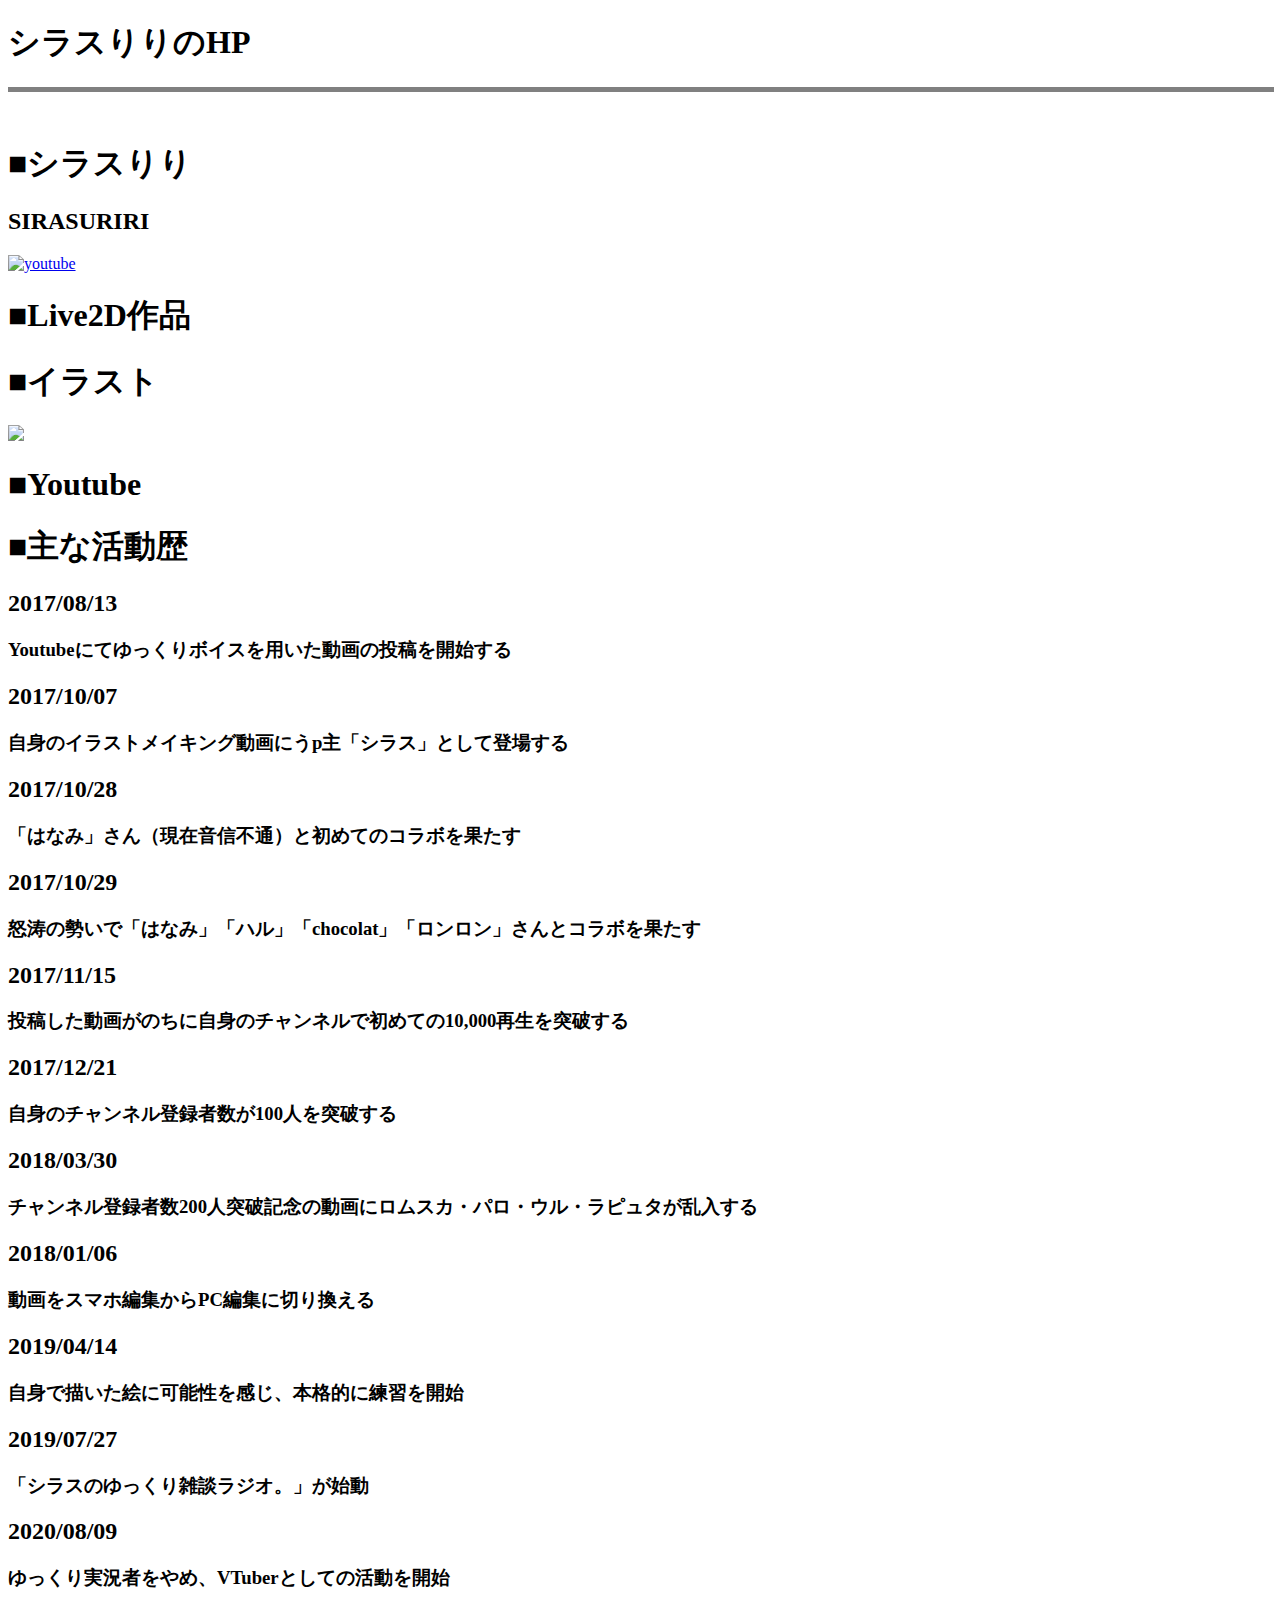
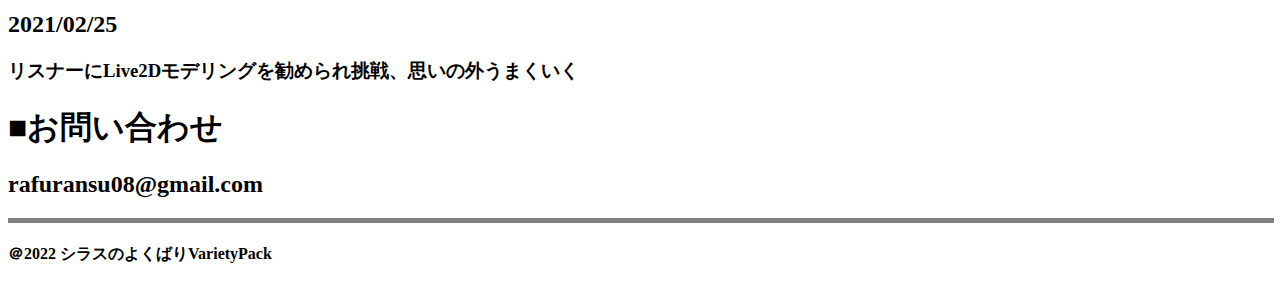
==== index.html @ 7f1468de "Add files via upload" ====
<!DOCTYPE html>
<html>
  <head>
    <meta charset="utf-8">
    <meta name="viewport" content="width=device-width, initial-scale=1">
        <h1>シラスりりのHP</h1>
        <hr size="5" width="100%" noshade>
  </head>
  
  <body>
    <div style="background-color: #ffffff;">
 　　　　　　<h1>■シラスりり</h1>
    <h2>SIRASURIRI</h2>
    <a href="https://www.youtube.com/channel/UCHv25XMX_cEx6AicS3Nem7A"><img src="https://yt3.ggpht.com/ytc/AKedOLTPEXMAMhlk3Tgoplull6IwydrbBDlxzFq7xRBP378=s600-c-k-c0x00ffffff-no-rj-rp-mo" alt="youtube"></a>
    <h1>■Live2D作品</h1>
    <h1>■イラスト</h1>
    <img src="https://uploda1.ysklog.net/uploda/dabc87aaa3.png
">
    <h1>■Youtube</h1>
     <h1>■主な活動歴</h1>
       <h2>2017/08/13</h2>
    <h3>Youtubeにてゆっくりボイスを用いた動画の投稿を開始する</h3>
        <h2>2017/10/07</h2>
    <h3>自身のイラストメイキング動画にうp主「シラス」として登場する
   </h3>
         <h2>2017/10/28</h2>
    <h3>「はなみ」さん（現在音信不通）と初めてのコラボを果たす
   </h3>
             <h2>2017/10/29</h2>
    <h3>怒涛の勢いで「はなみ」「ハル」「chocolat」「ロンロン」さんとコラボを果たす
   </h3>
                 <h2>2017/11/15</h2>
    <h3>投稿した動画がのちに自身のチャンネルで初めての10,000再生を突破する
                     <h2>
2017/12/21</h2>
    <h3>自身のチャンネル登録者数が100人を突破する
                    <h2>2018/03/30</h2>
    <h3>チャンネル登録者数200人突破記念の動画にロムスカ・パロ・ウル・ラピュタが乱入する
         <h2>2018/01/06</h2>
    <h3>動画をスマホ編集からPC編集に切り換える
   </h3>
          <h2>2019/04/14</h2>
    <h3>自身で描いた絵に可能性を感じ、本格的に練習を開始
   </h3>
             <h2>2019/07/27</h2>
    <h3>「シラスのゆっくり雑談ラジオ。」が始動
   </h3>
                   <h2>2020/08/09</h2>
    <h3>ゆっくり実況者をやめ、VTuberとしての活動を開始
   </h3>
                        <h2>2021/02/25</h2>
    <h3>リスナーにLive2Dモデリングを勧められ挑戦、思いの外うまくいく
   </h3>
     <h1>■お問い合わせ</h1>
     <h2>rafuransu08@gmail.com</h2>
      </div>
            <hr size="5" width="100%" noshade>
            <h4>＠2022 シラスのよくばりVarietyPack</h4>
</body>
</html>
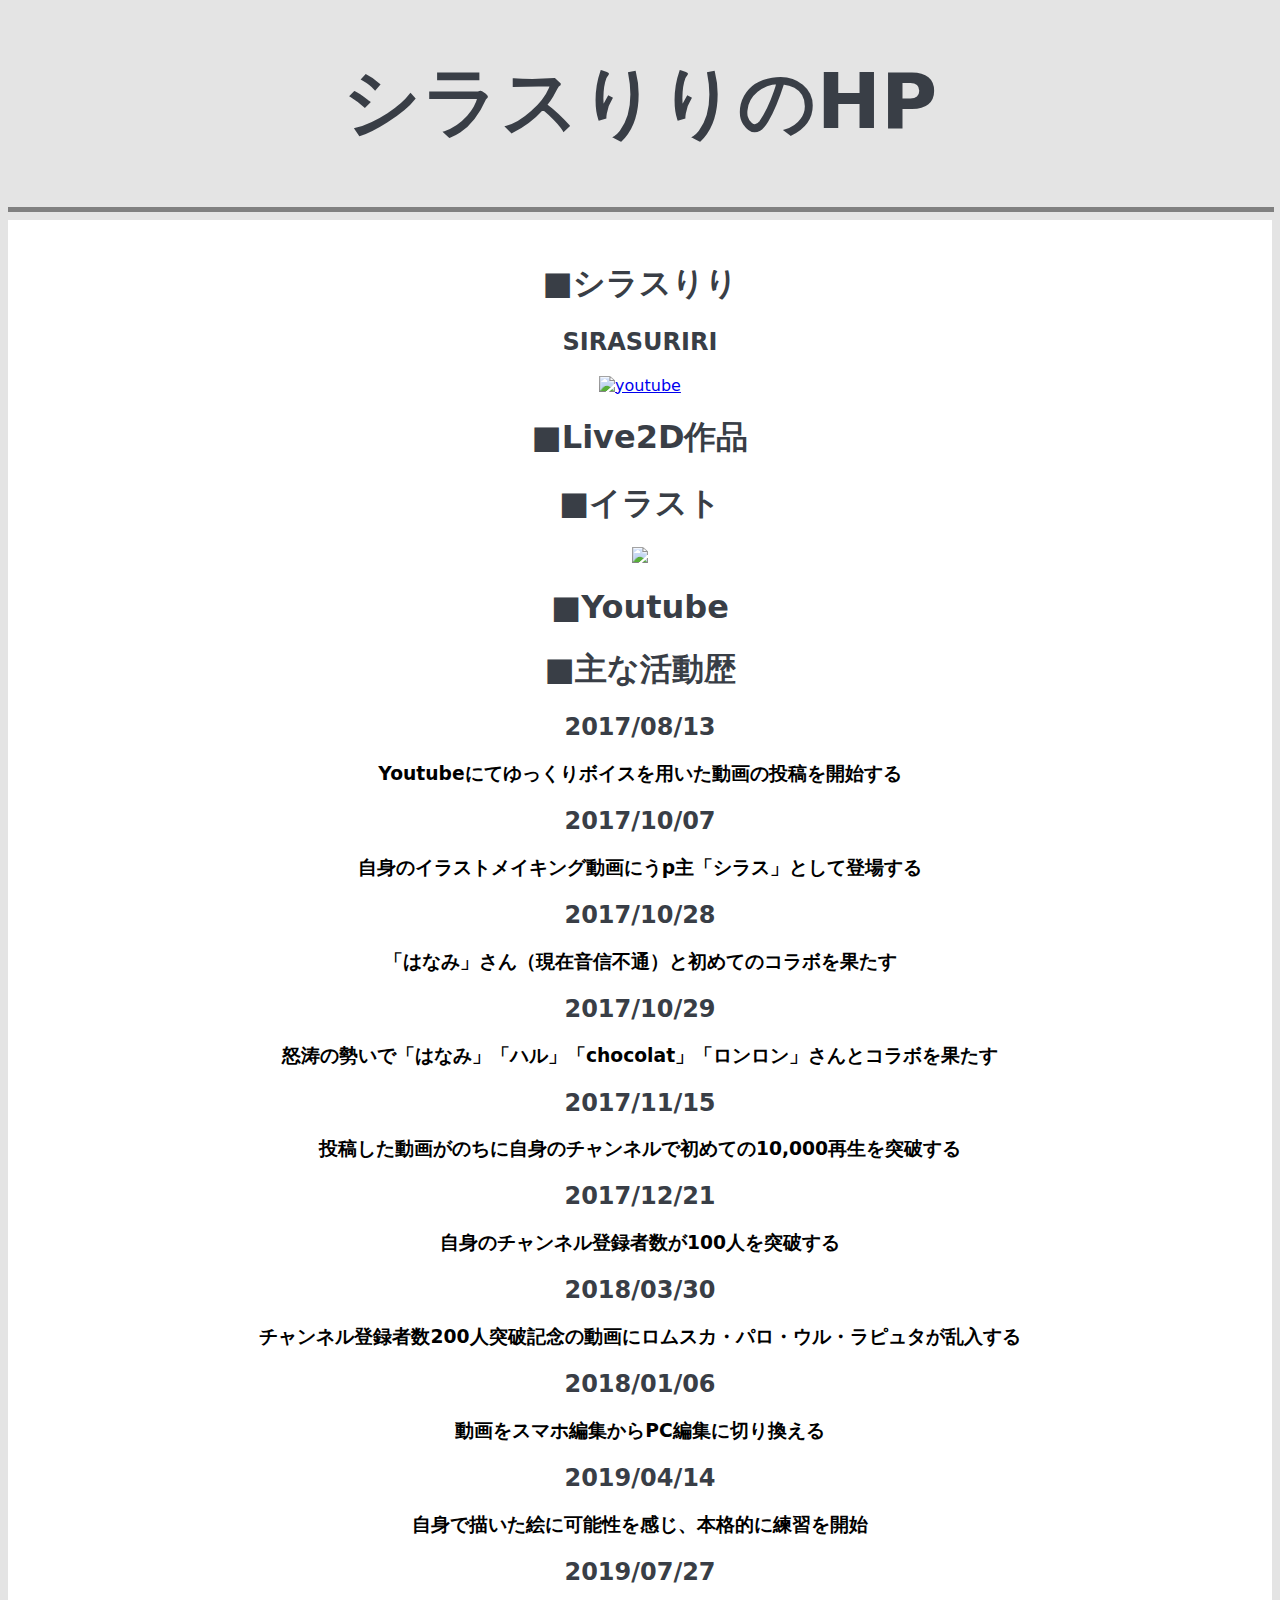
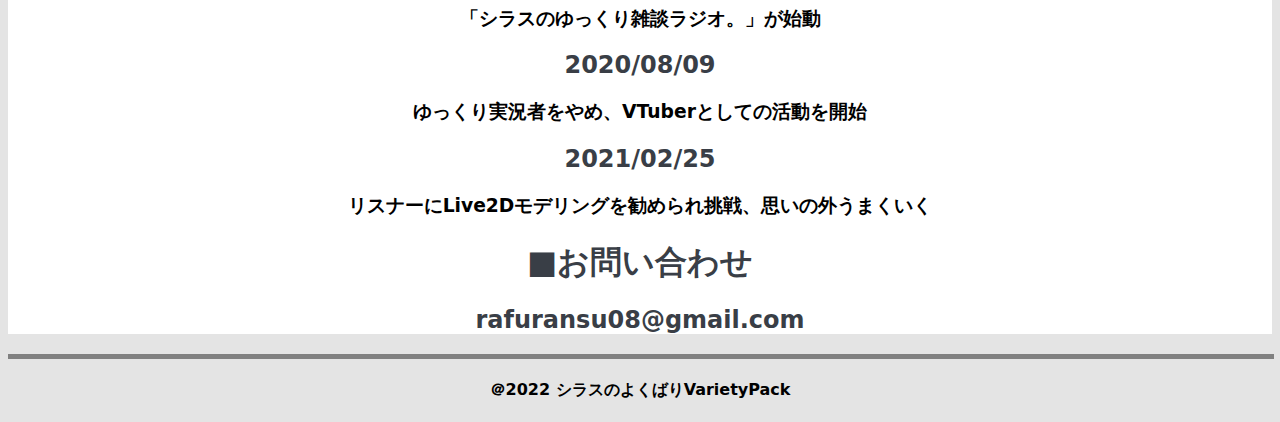
==== commit 110780d2: "Add files via upload" ====
--- a/index.html
+++ b/index.html
@@ -1,20 +1,25 @@
 <!DOCTYPE html>
-<html>
+<html lang="ja">
   <head>
-    <meta charset="utf-8">
-    <meta name="viewport" content="width=device-width, initial-scale=1">
-        <h1>シラスりりのHP</h1>
-        <hr size="5" width="100%" noshade>
+       <meta charset="UTF-8" />
+    <link rel="stylesheet" href="sirasu.css" />
+    <link rel="canonical" href="sirasu-riri.github.io/sirasuriri.com/">
+    <link rel="icon" href="https://uploda1.ysklog.net/uploda/019de98d19.png" sizes="32x32" />
+<link rel="icon" href="https://uploda1.ysklog.net/uploda/019de98d19.png" sizes="192x192" />
+<link rel="apple-touch-icon-precomposed" href="https://uploda1.ysklog.net/uploda/019de98d19.png" />
+     <title>シラスりりのHP</title>
   </head>
   
   <body>
+           <h1>シラスりりのHP</h1>
+        <hr size="5" width="100%" noshade>
     <div style="background-color: #ffffff;">
  　　　　　　<h1>■シラスりり</h1>
     <h2>SIRASURIRI</h2>
-    <a href="https://www.youtube.com/channel/UCHv25XMX_cEx6AicS3Nem7A"><img src="https://yt3.ggpht.com/ytc/AKedOLTPEXMAMhlk3Tgoplull6IwydrbBDlxzFq7xRBP378=s600-c-k-c0x00ffffff-no-rj-rp-mo" alt="youtube"></a>
+    <a href="https://www.youtube.com/channel/UCHv25XMX_cEx6AicS3Nem7A"><img src="https://uploda1.ysklog.net/uploda/019de98d19.png" alt="youtube"></a>
     <h1>■Live2D作品</h1>
     <h1>■イラスト</h1>
-    <img src="https://uploda1.ysklog.net/uploda/dabc87aaa3.png
+    <img src="https://uploda1.ysklog.net/uploda/9d16e6a490.png
 ">
     <h1>■Youtube</h1>
      <h1>■主な活動歴</h1>
@@ -56,5 +61,7 @@
       </div>
             <hr size="5" width="100%" noshade>
             <h4>＠2022 シラスのよくばりVarietyPack</h4>
+
+ <script src="sirasu.js"></script>
 </body>
 </html>--- a/sirasu.css
+++ b/sirasu.css
@@ -0,0 +1,18 @@
+body {
+  font-family: system-ui;
+  background: #E4E4E4;
+  text-align: center;
+}
+
+h1 {
+  color: #393E46;
+  text-align: senter;
+}
+
+h2 {
+  color: #393E46;
+  text-align: senter;
+}
+div{
+  align: senter;
+}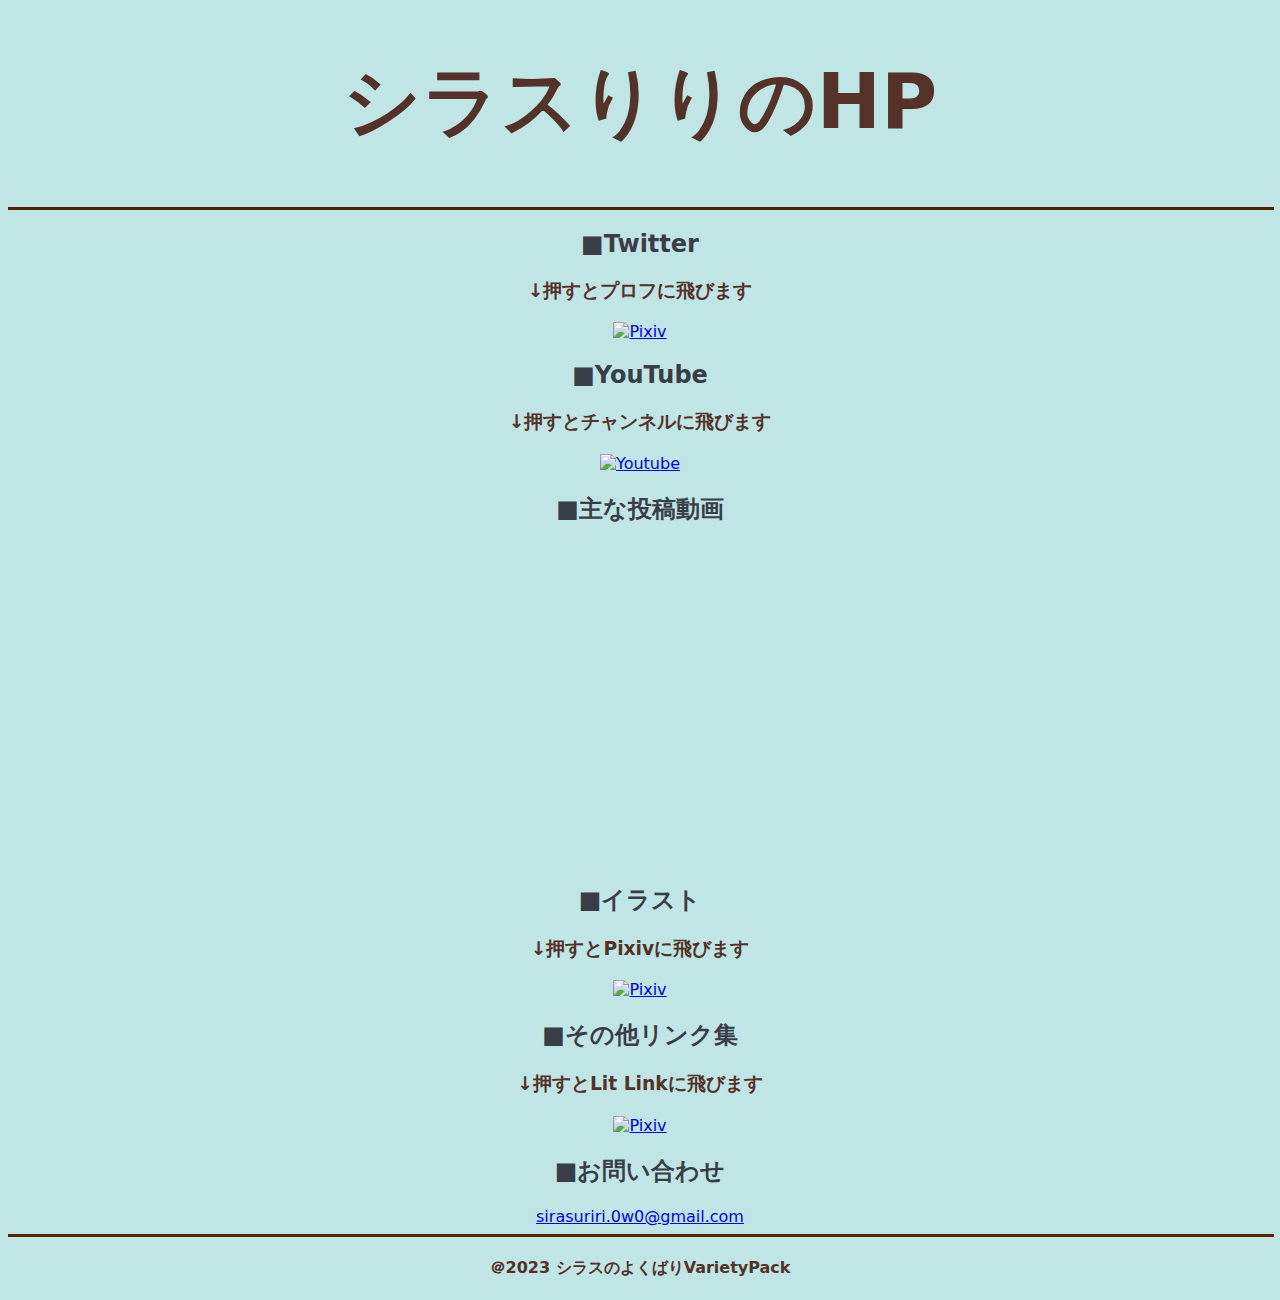
==== commit b32b3a81: "Add files via upload" ====
--- a/index.html
+++ b/index.html
@@ -9,59 +9,42 @@
 <link rel="apple-touch-icon-precomposed" href="https://uploda1.ysklog.net/uploda/019de98d19.png" />
      <title>シラスりりのHP</title>
   </head>
-  
-  <body>
-           <h1>シラスりりのHP</h1>
-        <hr size="5" width="100%" noshade>
-    <div style="background-color: #ffffff;">
- 　　　　　　<h1>■シラスりり</h1>
-    <h2>SIRASURIRI</h2>
-    <a href="https://www.youtube.com/channel/UCHv25XMX_cEx6AicS3Nem7A"><img src="https://uploda1.ysklog.net/uploda/019de98d19.png" alt="youtube"></a>
-    <h1>■Live2D作品</h1>
-    <h1>■イラスト</h1>
-    <img src="https://uploda1.ysklog.net/uploda/9d16e6a490.png
-">
-    <h1>■Youtube</h1>
-     <h1>■主な活動歴</h1>
-       <h2>2017/08/13</h2>
-    <h3>Youtubeにてゆっくりボイスを用いた動画の投稿を開始する</h3>
-        <h2>2017/10/07</h2>
-    <h3>自身のイラストメイキング動画にうp主「シラス」として登場する
-   </h3>
-         <h2>2017/10/28</h2>
-    <h3>「はなみ」さん（現在音信不通）と初めてのコラボを果たす
-   </h3>
-             <h2>2017/10/29</h2>
-    <h3>怒涛の勢いで「はなみ」「ハル」「chocolat」「ロンロン」さんとコラボを果たす
-   </h3>
-                 <h2>2017/11/15</h2>
-    <h3>投稿した動画がのちに自身のチャンネルで初めての10,000再生を突破する
-                     <h2>
-2017/12/21</h2>
-    <h3>自身のチャンネル登録者数が100人を突破する
-                    <h2>2018/03/30</h2>
-    <h3>チャンネル登録者数200人突破記念の動画にロムスカ・パロ・ウル・ラピュタが乱入する
-         <h2>2018/01/06</h2>
-    <h3>動画をスマホ編集からPC編集に切り換える
-   </h3>
-          <h2>2019/04/14</h2>
-    <h3>自身で描いた絵に可能性を感じ、本格的に練習を開始
-   </h3>
-             <h2>2019/07/27</h2>
-    <h3>「シラスのゆっくり雑談ラジオ。」が始動
-   </h3>
-                   <h2>2020/08/09</h2>
-    <h3>ゆっくり実況者をやめ、VTuberとしての活動を開始
-   </h3>
-                        <h2>2021/02/25</h2>
-    <h3>リスナーにLive2Dモデリングを勧められ挑戦、思いの外うまくいく
-   </h3>
-     <h1>■お問い合わせ</h1>
-     <h2>rafuransu08@gmail.com</h2>
+    <h1 style="color:#543229;">シラスりりのHP</h1>
+        <hr color="#543229;"size="3" width="100%" noshade >
+  <div>
+  <body style="color:#543229;background-color:#C0E5E5;">
+    
+      <h2 >■Twitter</h2>
+      <h3>↓押すとプロフに飛びます</h3>
+      <a href="https://twitter.com/SIRASU_0w0"" target="_blank" > <img  src="https://drive.google.com/uc?export=view&id=1aLWXPTuFFrCbs_7WrNcWC-nDJuDeZsUs" alt="Pixiv"> </a>
+
+         <h2>■YouTube</h2>
+      <h3>↓押すとチャンネルに飛びます</h3>
+      <a href="https://www.youtube.com/channel/UCHv25XMX_cEx6AicS3Nem7A"target="_blank" > <img  src="https://drive.google.com/uc?export=view&id=1HbjhXEKjY_M3XXU8qM8yH6RiEct-sKfc" alt="Youtube"> </a>
+      
+    <h2>■主な投稿動画</h2>
+      
+      <iframe width="560" height="315" src="https://www.youtube.com/embed/L5biZPiMr-Q" title="YouTube video player" frameborder="0" allow="accelerometer; autoplay; clipboard-write; encrypted-media; gyroscope; picture-in-picture; web-share" allowfullscreen></iframe>
+    
+      <iframe width="560" height="315" src="https://www.youtube.com/embed/rwfdBIDtsyE" title="YouTube video player" frameborder="0" allow="accelerometer; autoplay; clipboard-write; encrypted-media; gyroscope; picture-in-picture; web-share" allowfullscreen></iframe>
+    
+    
+    <h2>■イラスト</h2>
+    <h3>↓押すとPixivに飛びます</h3>
+    <a href="https://www.pixiv.net/users/18486641" target="_blank" > <img src="https://drive.google.com/uc?export=view&id=1vJ68tddjIBa7h6eaB8NUg_N059dmNFuW" alt="Pixiv"> </a>
+     
+    <h2>■その他リンク集</h2>
+      <h3>↓押すとLit Linkに飛びます</h3>
+      <a href="https://lit.link/SirasuRiri"> <img src="https://drive.google.com/uc?export=view&id=1iw4pr_56SNAe6dpMjVaONAWwl5WHqy0J" alt="Pixiv"></a>
+    
+     <h2>■お問い合わせ</h2>
+    <a href="mailto:sirasuriri.0w0@gmail.com">sirasuriri.0w0@gmail.com</a>
       </div>
-            <hr size="5" width="100%" noshade>
-            <h4>＠2022 シラスのよくばりVarietyPack</h4>
+            <hr color="#543229;"size="3" width="100%" noshade>
+            <h4>＠2023 シラスのよくばりVarietyPack</h4>
 
+      
  <script src="sirasu.js"></script>
 </body>
+</div>
 </html>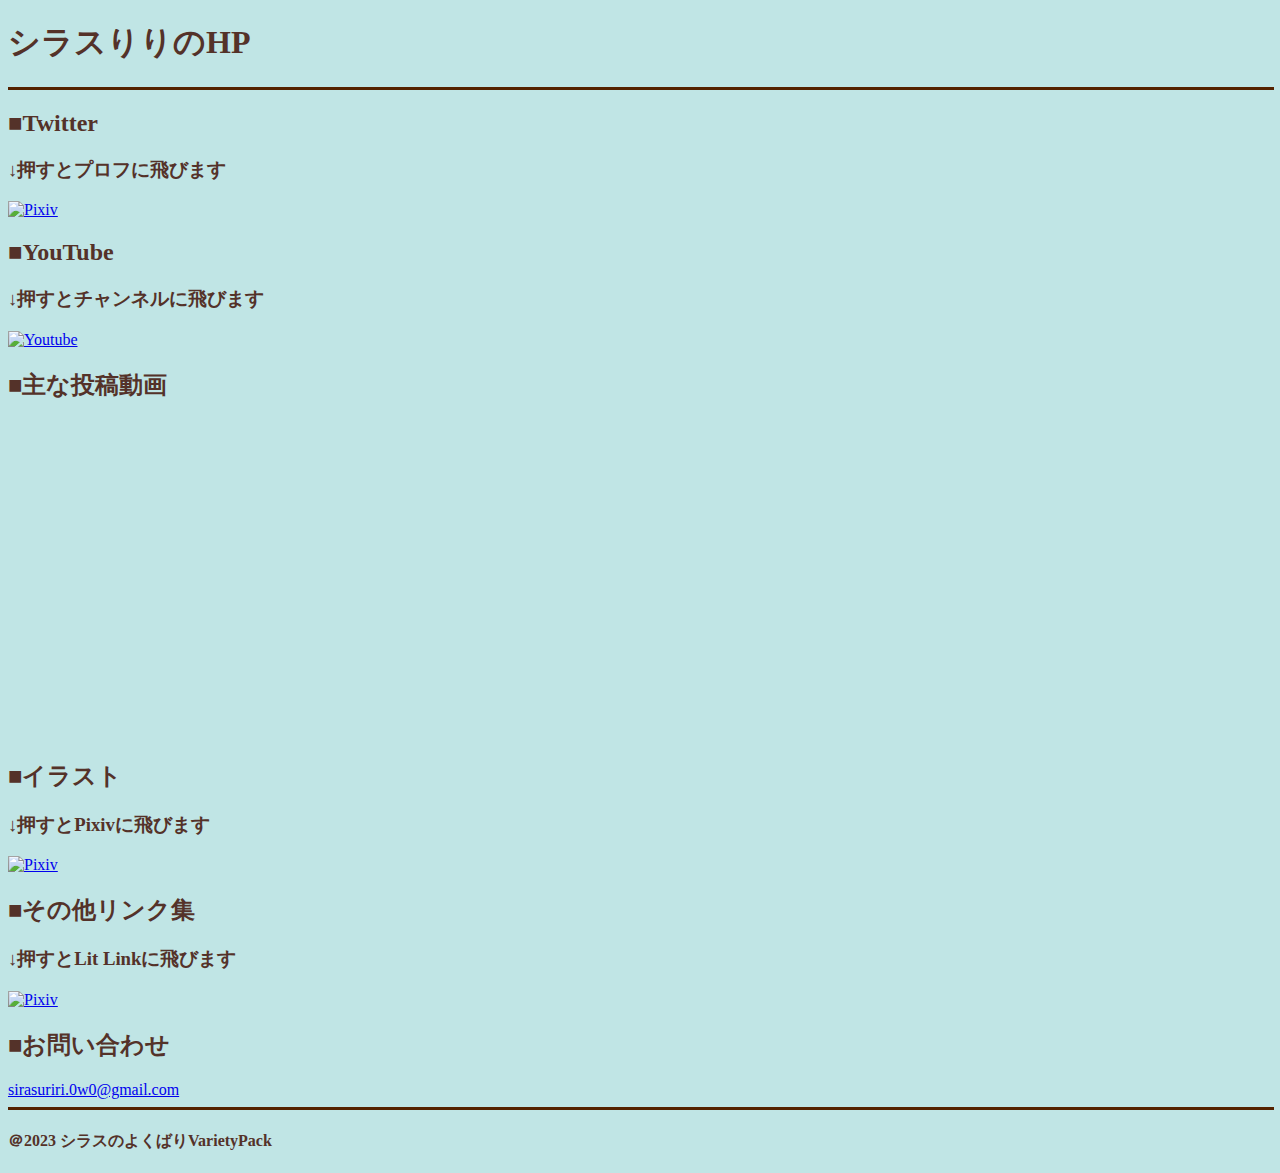
==== commit e6af52b6: "Add files via upload" ====
--- a/index.html
+++ b/index.html
@@ -14,30 +14,30 @@
   <div>
   <body style="color:#543229;background-color:#C0E5E5;">
     
-      <h2 >■Twitter</h2>
+      <h2 style="color:#543229;">■Twitter</h2>
       <h3>↓押すとプロフに飛びます</h3>
-      <a href="https://twitter.com/SIRASU_0w0"" target="_blank" > <img  src="https://drive.google.com/uc?export=view&id=1aLWXPTuFFrCbs_7WrNcWC-nDJuDeZsUs" alt="Pixiv"> </a>
+      <a href="https://twitter.com/SIRASU_0w0" target="_blank" > <img  src="https://drive.google.com/uc?export=view&id=1aLWXPTuFFrCbs_7WrNcWC-nDJuDeZsUs" alt="Pixiv"> </a>
 
-         <h2>■YouTube</h2>
+         <h2 style="color:#543229;">■YouTube</h2>
       <h3>↓押すとチャンネルに飛びます</h3>
       <a href="https://www.youtube.com/channel/UCHv25XMX_cEx6AicS3Nem7A"target="_blank" > <img  src="https://drive.google.com/uc?export=view&id=1HbjhXEKjY_M3XXU8qM8yH6RiEct-sKfc" alt="Youtube"> </a>
       
-    <h2>■主な投稿動画</h2>
+    <h2 style="color:#543229;">■主な投稿動画</h2>
       
       <iframe width="560" height="315" src="https://www.youtube.com/embed/L5biZPiMr-Q" title="YouTube video player" frameborder="0" allow="accelerometer; autoplay; clipboard-write; encrypted-media; gyroscope; picture-in-picture; web-share" allowfullscreen></iframe>
     
       <iframe width="560" height="315" src="https://www.youtube.com/embed/rwfdBIDtsyE" title="YouTube video player" frameborder="0" allow="accelerometer; autoplay; clipboard-write; encrypted-media; gyroscope; picture-in-picture; web-share" allowfullscreen></iframe>
     
     
-    <h2>■イラスト</h2>
+    <h2 style="color:#543229;">■イラスト</h2>
     <h3>↓押すとPixivに飛びます</h3>
     <a href="https://www.pixiv.net/users/18486641" target="_blank" > <img src="https://drive.google.com/uc?export=view&id=1vJ68tddjIBa7h6eaB8NUg_N059dmNFuW" alt="Pixiv"> </a>
      
-    <h2>■その他リンク集</h2>
+    <h2 style="color:#543229;">■その他リンク集</h2>
       <h3>↓押すとLit Linkに飛びます</h3>
       <a href="https://lit.link/SirasuRiri"> <img src="https://drive.google.com/uc?export=view&id=1iw4pr_56SNAe6dpMjVaONAWwl5WHqy0J" alt="Pixiv"></a>
     
-     <h2>■お問い合わせ</h2>
+     <h2 style="color:#543229;">■お問い合わせ</h2>
     <a href="mailto:sirasuriri.0w0@gmail.com">sirasuriri.0w0@gmail.com</a>
       </div>
             <hr color="#543229;"size="3" width="100%" noshade>
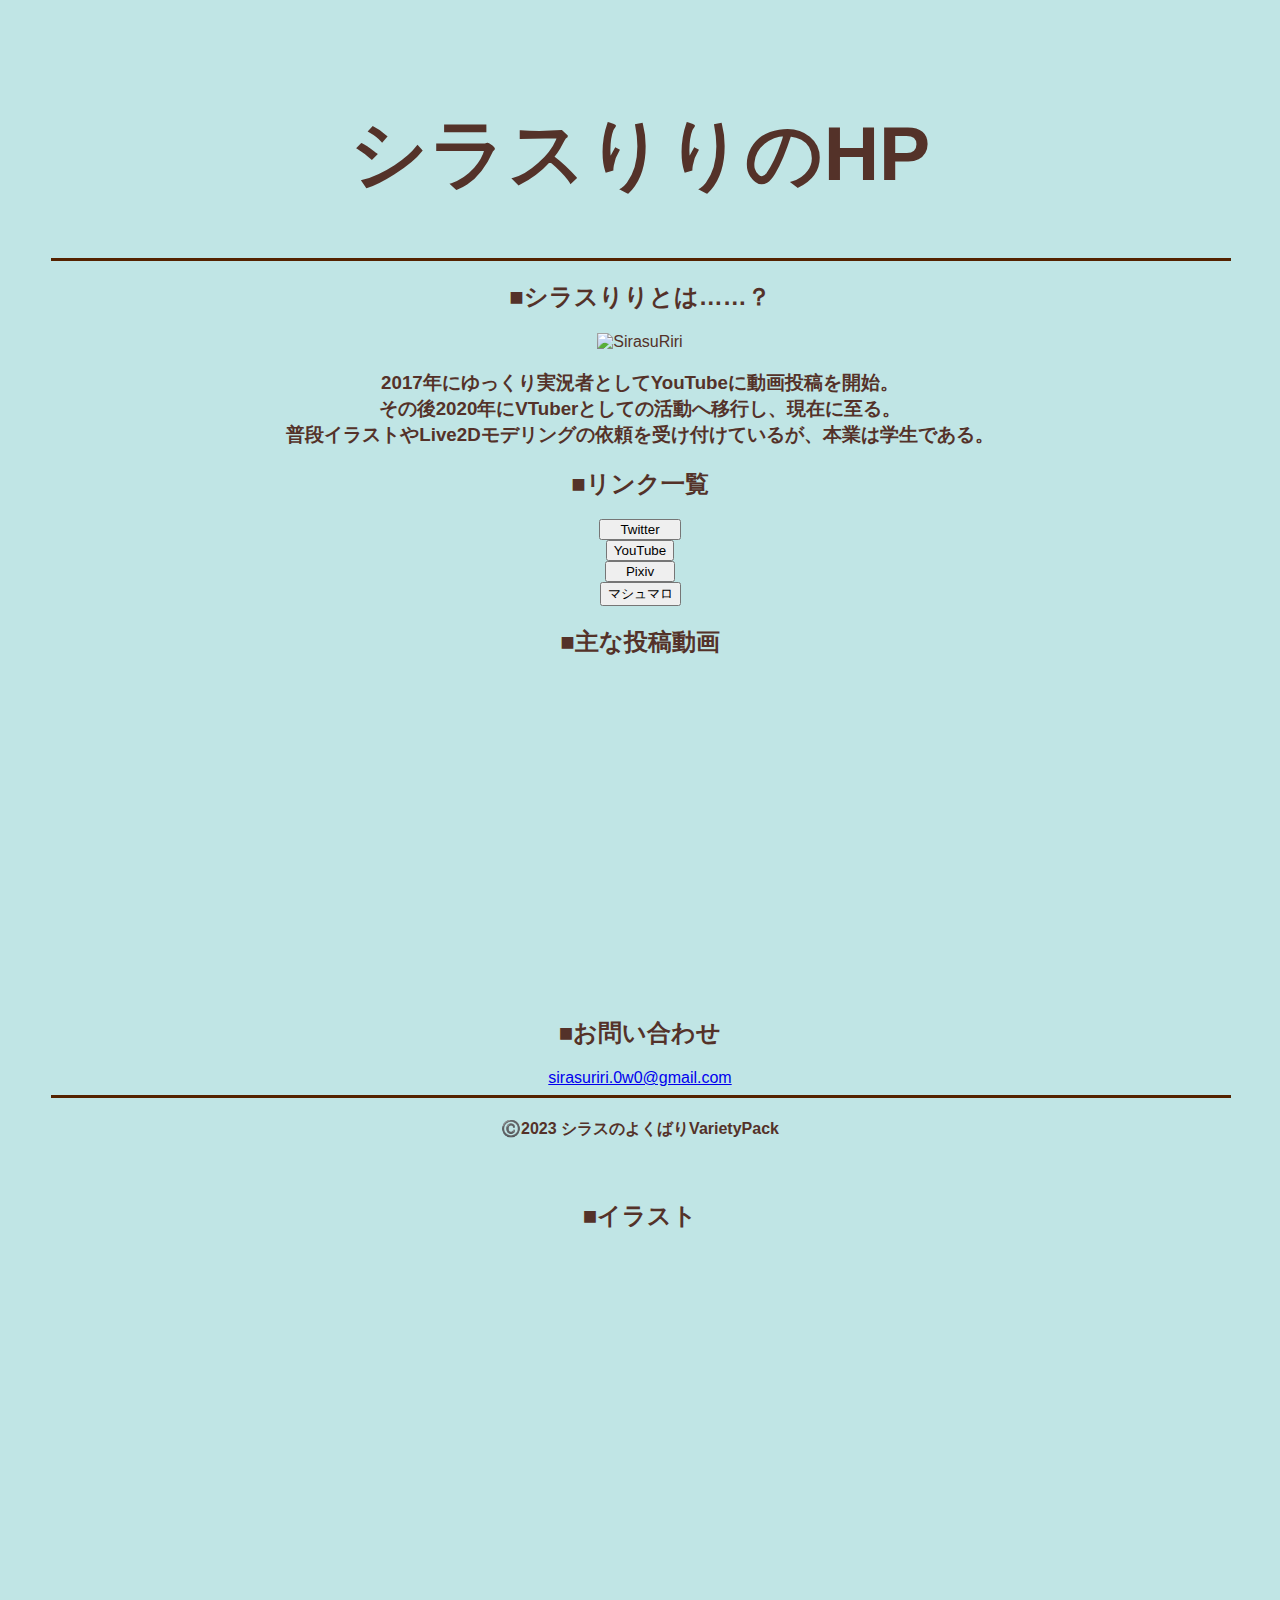
==== commit 4bc7c81d: "Add files via upload" ====
--- a/index.html
+++ b/index.html
@@ -11,40 +11,68 @@
   </head>
     <h1 style="color:#543229;">シラスりりのHP</h1>
         <hr color="#543229;"size="3" width="100%" noshade >
-  <div>
+
   <body style="color:#543229;background-color:#C0E5E5;">
+ 
+ <h2>■シラスりりとは……？</h2>  
     
-      <h2 style="color:#543229;">■Twitter</h2>
-      <h3>↓押すとプロフに飛びます</h3>
-      <a href="https://twitter.com/SIRASU_0w0" target="_blank" > <img  src="https://drive.google.com/uc?export=view&id=1aLWXPTuFFrCbs_7WrNcWC-nDJuDeZsUs" alt="Pixiv"> </a>
+     <img  src="https://drive.google.com/uc?export=view&id=1aLWXPTuFFrCbs_7WrNcWC-nDJuDeZsUs" alt="SirasuRiri"> 
+     <h3>2017年にゆっくり実況者としてYouTubeに動画投稿を開始。<br>その後2020年にVTuberとしての活動へ移行し、現在に至る。
+<br>普段イラストやLive2Dモデリングの依頼を受け付けているが、本業は学生である。</h3>  
+    
+<h2>■リンク一覧</h2>
 
-         <h2 style="color:#543229;">■YouTube</h2>
-      <h3>↓押すとチャンネルに飛びます</h3>
-      <a href="https://www.youtube.com/channel/UCHv25XMX_cEx6AicS3Nem7A"target="_blank" > <img  src="https://drive.google.com/uc?export=view&id=1HbjhXEKjY_M3XXU8qM8yH6RiEct-sKfc" alt="Youtube"> </a>
+  <a href="https://twitter.com/SIRASU_0w0" " target="_blank" >   
+ <div class="frame"<li class="box box1">     
+  <button class="custom-btn btn-4"><span>&emsp;Twitter&emsp;</span></button>
+    </div></a>
+    
+     <a href="https://www.youtube.com/@SirasuRiri/featured"" target="_blank" >
+ <div class="frame"<li class="box box1">     
+  <button class="custom-btn btn-4"><span>YouTube</span></button>
+    </div></a>
+    
+      <a href="https://www.pixiv.net/users/18486641"" target="_blank" >
+ <div class="frame"<li class="box box1">     
+  <button class="custom-btn btn-4"><span>&emsp;Pixiv&emsp;</span></button>
+    </div></a>
+          <a href="https://marshmallow-qa.com/sirasu_0w0"" target="_blank" >
+ <div class="frame"<li class="box box1">     
+  <button class="custom-btn btn-4"><span>マシュマロ</span></button>
+    </div></a>
+    
       
-    <h2 style="color:#543229;">■主な投稿動画</h2>
+    <h2>■主な投稿動画</h2>
       
       <iframe width="560" height="315" src="https://www.youtube.com/embed/L5biZPiMr-Q" title="YouTube video player" frameborder="0" allow="accelerometer; autoplay; clipboard-write; encrypted-media; gyroscope; picture-in-picture; web-share" allowfullscreen></iframe>
     
       <iframe width="560" height="315" src="https://www.youtube.com/embed/rwfdBIDtsyE" title="YouTube video player" frameborder="0" allow="accelerometer; autoplay; clipboard-write; encrypted-media; gyroscope; picture-in-picture; web-share" allowfullscreen></iframe>
-    
-    
-    <h2 style="color:#543229;">■イラスト</h2>
-    <h3>↓押すとPixivに飛びます</h3>
-    <a href="https://www.pixiv.net/users/18486641" target="_blank" > <img src="https://drive.google.com/uc?export=view&id=1vJ68tddjIBa7h6eaB8NUg_N059dmNFuW" alt="Pixiv"> </a>
-     
-    <h2 style="color:#543229;">■その他リンク集</h2>
-      <h3>↓押すとLit Linkに飛びます</h3>
-      <a href="https://lit.link/SirasuRiri"> <img src="https://drive.google.com/uc?export=view&id=1iw4pr_56SNAe6dpMjVaONAWwl5WHqy0J" alt="Pixiv"></a>
-    
-     <h2 style="color:#543229;">■お問い合わせ</h2>
+          
+                                                                                                 <a src="https://sirasu-lyri.booth.pm/items/1664687"#target="_blank"></a></div>
+ 
+        <h2>■お問い合わせ</h2>
     <a href="mailto:sirasuriri.0w0@gmail.com">sirasuriri.0w0@gmail.com</a>
-      </div>
-            <hr color="#543229;"size="3" width="100%" noshade>
-            <h4>＠2023 シラスのよくばりVarietyPack</h4>
 
+  <hr color="#543229;"size="3" width="100%" noshade>
+<h4>©️2023 シラスのよくばりVarietyPack</h4>
+
+  <p>&emsp;</p> 
+       <h2>■イラスト</h2> 
+      <div class="hero">
+        <div class="hero__inner">
+          <ul class="hero-slide">
+            <li class="hero-slide__item">
+              <img class="hero-slide__img" src="https://drive.google.com/uc?export=view&id=1vJ68tddjIBa7h6eaB8NUg_N059dmNFuW" alt="Pixiv" />
+            </li>
+            <li class="hero-slide__item">
+              <img class="hero-slide__img" src="https://drive.google.com/uc?export=view&id=1kGgvej4Z91AL7EyhjyWogXnJEMqgIaTD" alt="" />
+            </li>
+            <li class="hero-slide__item">
+              <img class="hero-slide__img" src="https://drive.google.com/uc?export=view&id=1Hw02ZJqfdvEvNnmkjfGzZC4E4vXngSbM" alt="" />
+            </li>
+          </ul>
+          </div>  
       
  <script src="sirasu.js"></script>
 </body>
-</div>
 </html>--- a/sirasu.css
+++ b/sirasu.css
@@ -0,0 +1,105 @@
+body {
+  font-family: system-ui;
+  text-align: center;
+}
+
+
+h1 {
+  text-align: senter;
+}
+
+h1 {
+  text-align: senter;
+}
+
+h2 {
+  text-align: senter;
+}
+div{
+  align: senter;
+}
+
+@import url(https://fonts.bunny.net/css?family=alata:400);
+
+body {
+	margin: 0;
+	padding: 4vw;
+	font-family: 'Alata', sans-serif;
+}
+
+
+
+/* --------------------------------
+  Hero
+-------------------------------- */
+
+/* ------ slide image ------- */
+.hero-slide__img {
+  animation-duration: 15s;
+  animation-iteration-count: infinite;
+  animation-name: slideAnime;
+  animation-timing-function: ease;
+  display: block;
+  min-height: 100vh;
+  object-fit: cover;
+  opacity: 0;
+  width: 100%;  
+  z-index: 1; 
+}
+
+.hero-slide__item:nth-of-type(1) .hero-slide__img {
+  animation-delay: 0s;
+}
+
+.hero-slide__item:nth-of-type(2) .hero-slide__img {
+  animation-delay: 5s;
+}
+
+.hero-slide__item:nth-of-type(3) .hero-slide__img {
+  animation-delay: 10s;
+}
+
+@keyframes slideAnime {
+  0% {
+    opacity: 0;
+  }
+
+  16% {
+    opacity: 1;
+  }
+
+  33% {
+    opacity: 1;
+  }
+
+  49% {
+    opacity: 0;
+  }
+
+  100% {
+    opacity: 0;
+    transform: translateX(-10%);
+  }
+}
+
+/* ------ hero erea ------- */
+.hero {
+  height: 100vh;
+  overflow: hidden;
+  position: relative;
+}
+
+.hero__inner {
+  margin: 0 auto;
+  width: 100px;
+}
+
+/* ------ hero title ------- */
+
+.hero-slide__item {
+  bottom: 0;
+  height: 100%;
+  position: absolute;
+  right: -10%;
+  width: 110%;
+}
